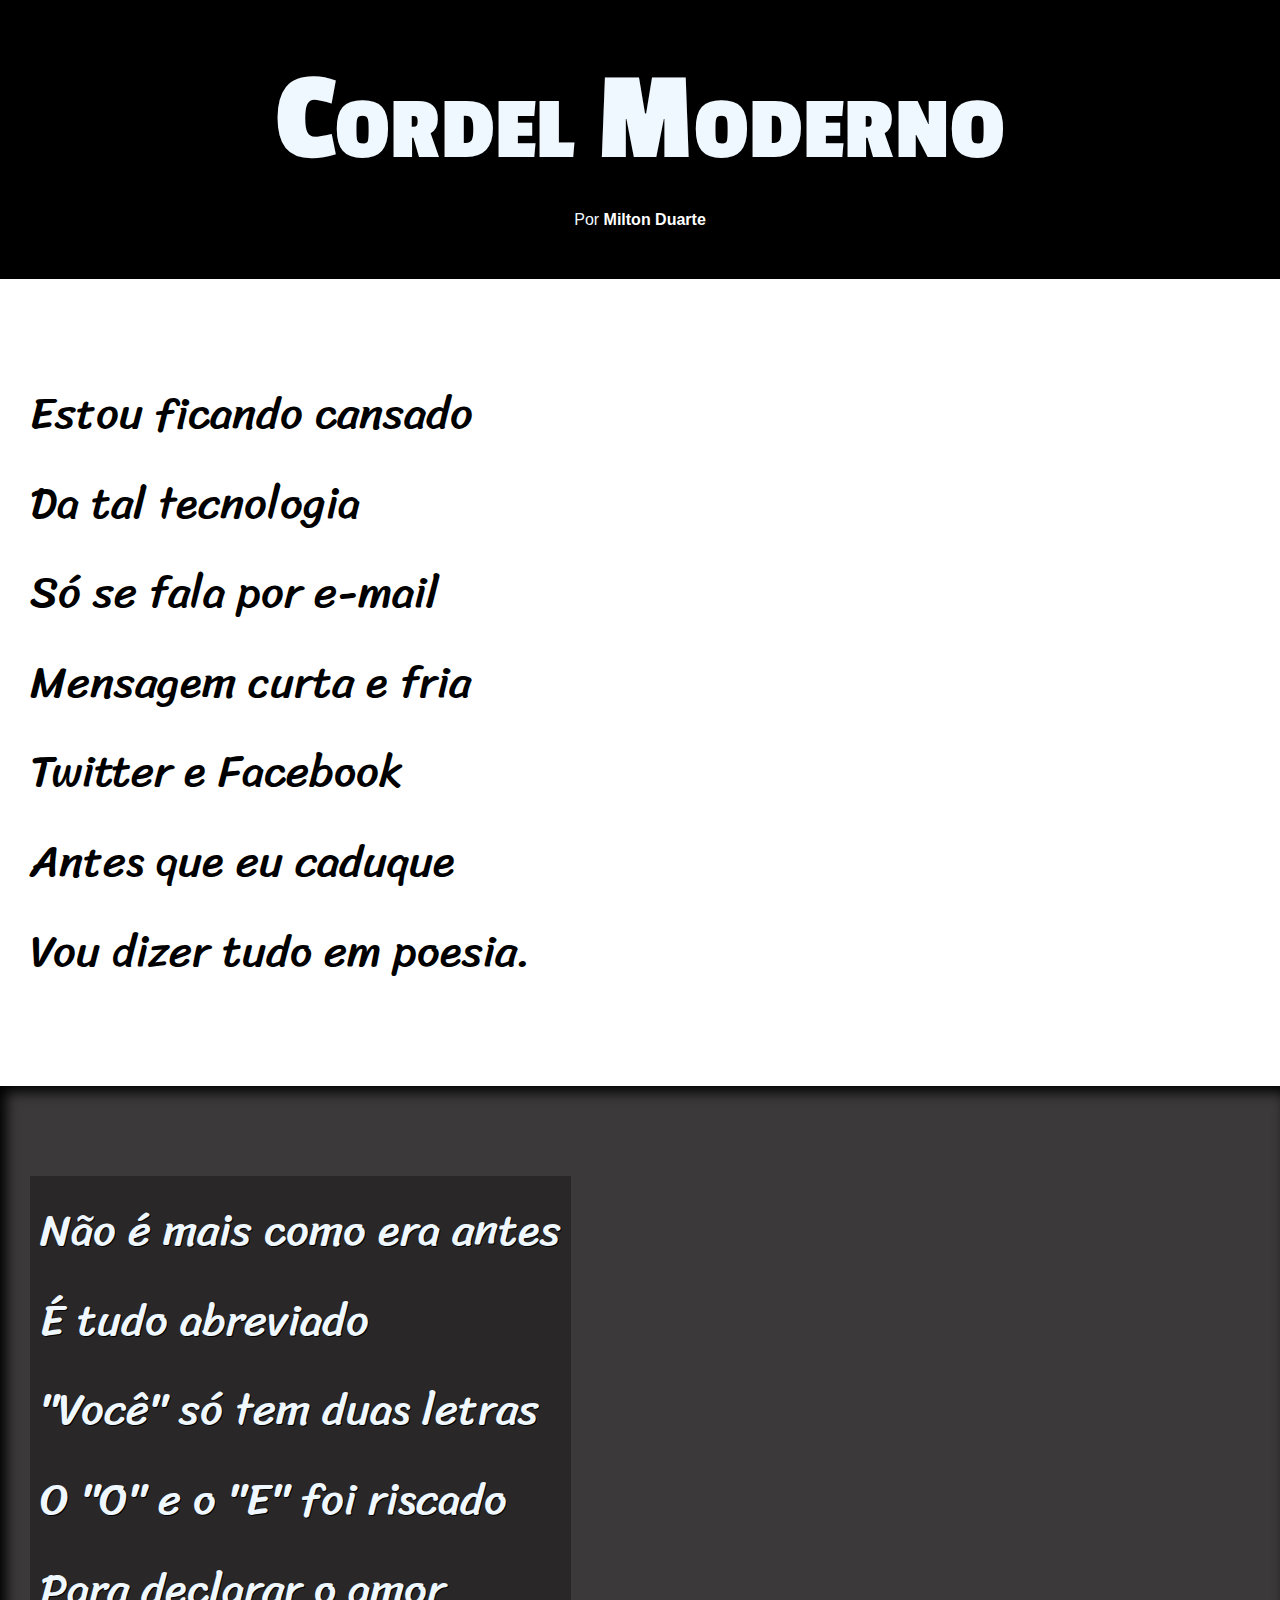
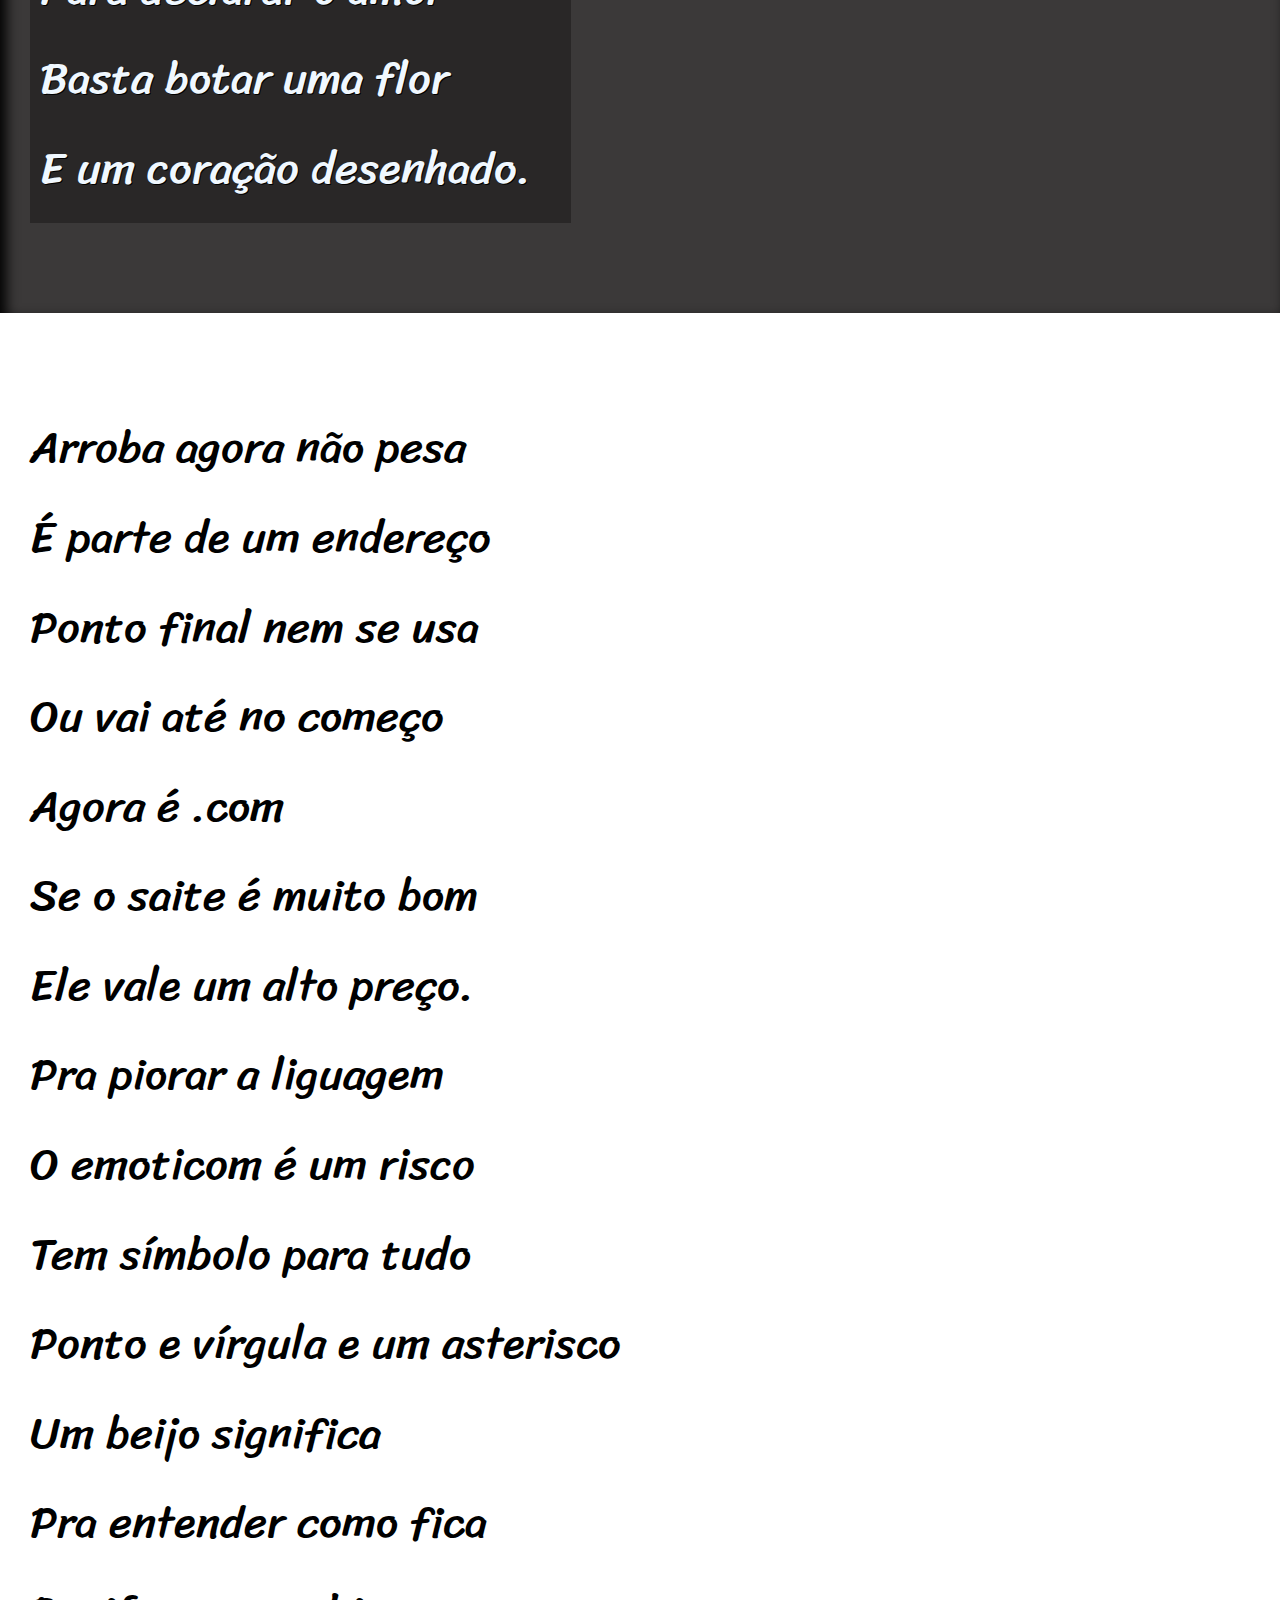
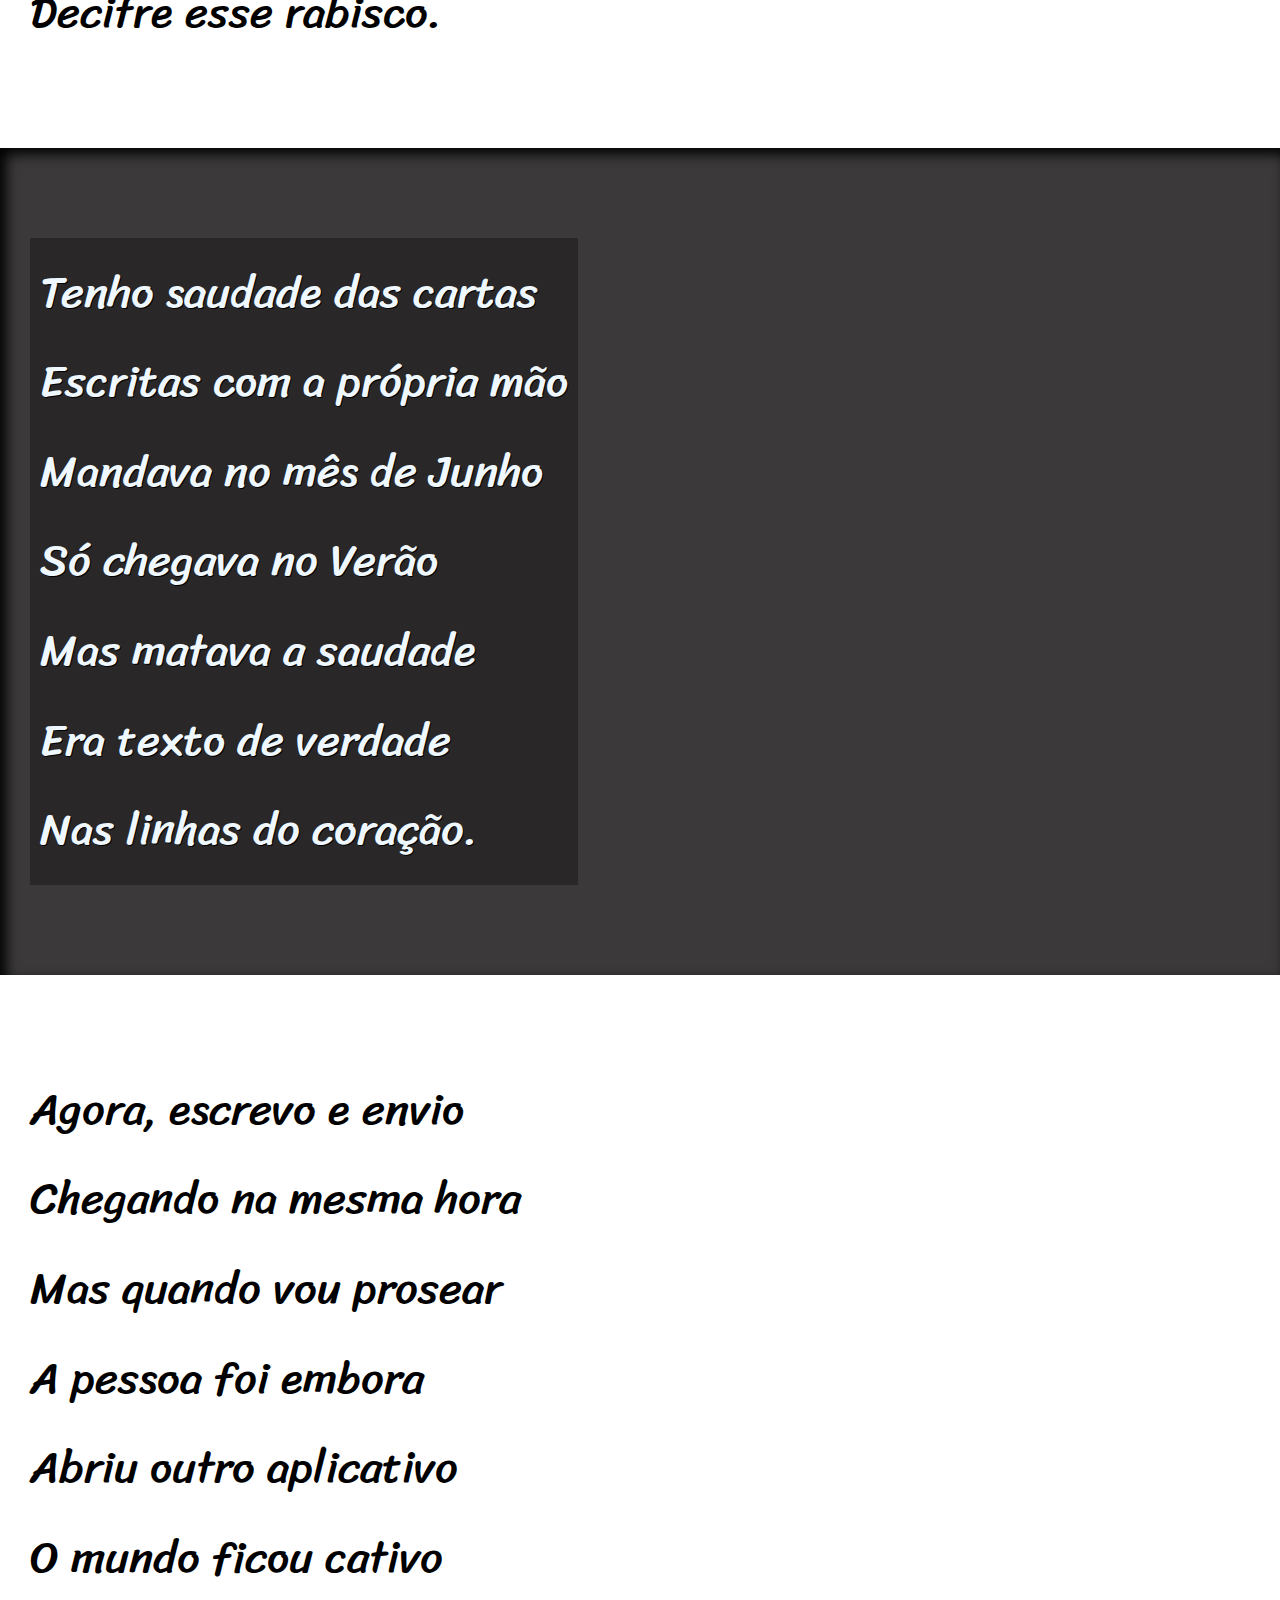
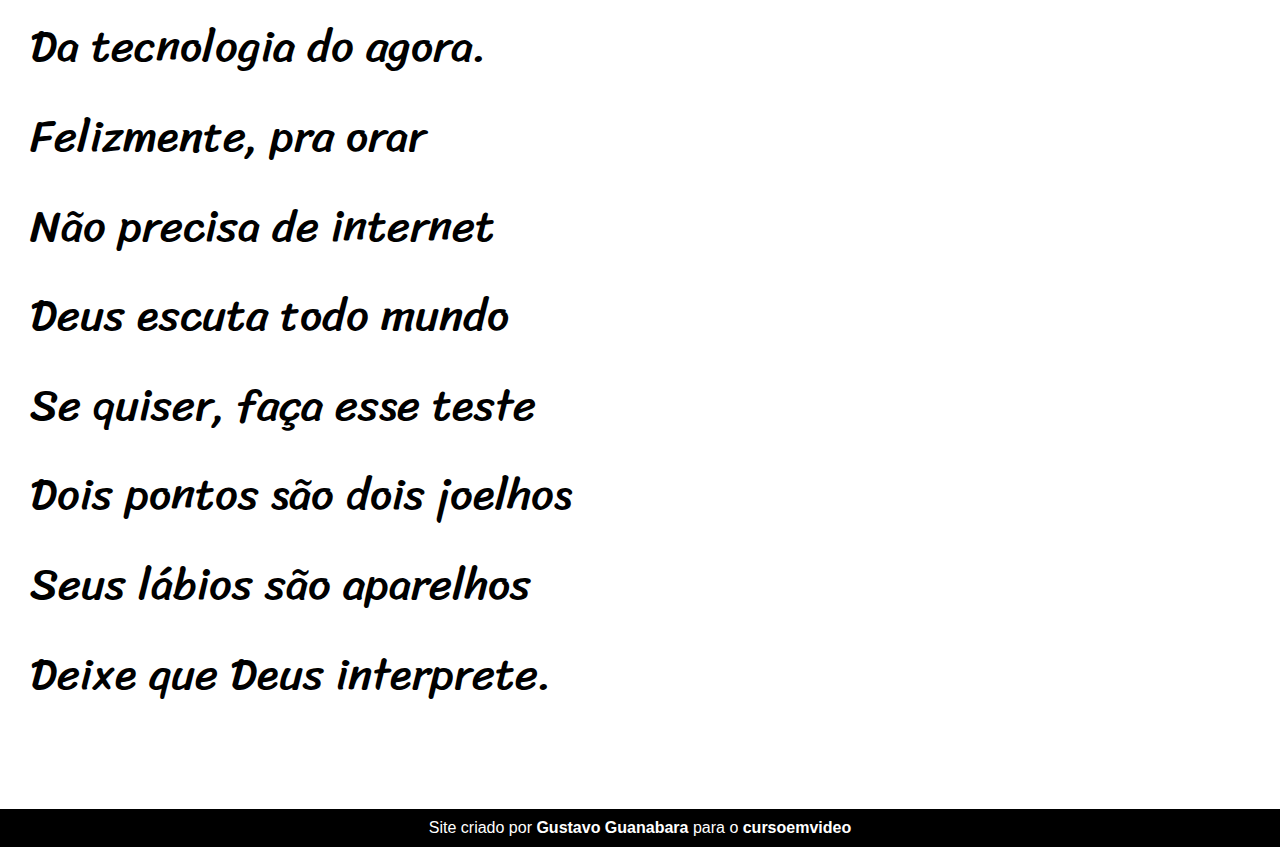
==== projetos/projeto-cordel/index.html @ 659c6d7f "Atualização" ====
<!DOCTYPE html>
<html lang="pt-br">
<head>
    <meta charset="UTF-8">
    <meta http-equiv="X-UA-Compatible" content="IE=edge">
    <meta name="viewport" content="width=device-width, initial-scale=1.0">
    <link rel="stylesheet" href="estilo.css">
    <title> Cordel Modernoo</title>
</head>
<body>
    <header>
        <h1>
            Cordel Moderno
        </h1>
        <p>
            Por <a href="https://www.recantodasletras.com.br/poesias/3186743">Milton Duarte</a>
        </p>
        
    </header>

    <section class="normal">
        <p>
            Estou ficando cansado <br>
            Da tal tecnologia <br>
            Só se fala por e-mail <br>
            Mensagem curta e fria <br>
            Twitter e Facebook <br>
            Antes que eu caduque <br>
            Vou dizer tudo em poesia.
        </p>
    </section>

    

    <section class="imagem" id="img01">
        <p>
            Não é mais como era antes <br>
            É tudo abreviado <br>
            "Você" só tem duas letras <br>
            O "O" e o "E" foi riscado <br>
            Para declarar o amor <br>
            Basta botar uma flor <br>
            E um coração desenhado.
        </p>
    </section>

    

    <section class="normal">
        <p>
            Arroba agora não pesa <br>
            É parte de um endereço <br>
            Ponto final nem se usa <br>
            Ou vai até no começo <br>
            Agora é .com <br>
            Se o saite é muito bom <br>
            Ele vale um alto preço. <br>
            
            Pra piorar a liguagem <br>
            O emoticom é um risco <br>
            Tem símbolo para tudo <br>
            Ponto e vírgula e um asterisco <br>
            Um beijo significa <br>
            Pra entender como fica <br>
            Decifre esse rabisco.  <br>
        </p>
    </section>

    

    <section class="imagem" id="img02">
        <p>
            Tenho saudade das cartas <br>
            Escritas com a própria mão <br>
            Mandava no mês de Junho <br>
            Só chegava no Verão <br>
            Mas matava a saudade <br>
            Era texto de verdade <br>
            Nas linhas do coração. <br>
        </p>
    </section>

    

    <section class="normal">
        <p>
            Agora, escrevo e envio <br>
            Chegando na mesma hora <br>
            Mas quando vou prosear <br>
            A pessoa foi embora <br>
            Abriu outro aplicativo <br>
            O mundo ficou cativo <br>
            Da tecnologia do agora. <br>
            
            Felizmente, pra orar <br>
            Não precisa de internet <br>
            Deus escuta todo mundo <br>
            Se quiser, faça esse teste <br>
            Dois pontos são dois joelhos <br>
            Seus lábios são aparelhos <br>
            Deixe que Deus interprete. <br>
        </p>
    </section>


    <footer>
        <p>Site criado por <a href="https://gustavoguanabara.github.io">Gustavo Guanabara </a> para o <a href="https://www.cursoemvideo.com" target="_blank">cursoemvideo</a></p>
    </footer>
</body>
</html>
---- projetos/projeto-cordel/estilo.css ----
@charset "UTF-8";


  @import url('https://fonts.googleapis.com/css2?family=Passion+One:wght@400;700;900&display=swap');

  @import url('https://fonts.googleapis.com/css2?family=Sriracha&display=swap');


:root{
    --fonte1: Verdana, Geneva, Tahoma, sans-serif;
    --fonte2: 'Passion One', cursive;
    --fonte3: 'Sriracha', cursive;

}


* {
    margin: 0px;
    padding: 0px;
  }
    


html,body {
    min-height: 100vh;
    background-color: darkgray;
    font-family: var(--fonte1);
}

header{
    background-color: black;
    color:aliceblue;
    text-align: center;
}
header > h1{
    padding-top: 50px;
    padding-bottom: 20px;
    font-variant:small-caps;
    font-family: var(--fonte2);
    font-size: 10vw;
}
header > p{
    padding-bottom: 50px;
}
a{
    color: white;
    text-decoration: none;
    font-weight: bolder;
}
header a:hover, footer a:hover {
text-decoration: underline;
}

section{
    padding-top: 10vh;
    padding-bottom: 10vh;
    line-height: 2em;
    padding-left: 30px;
    font-family: var(--fonte3);
    font-size: 3.5vw;
}

section.normal{
    background-color: white;
    color: black;
    
}
section.imagem{
    background-color: rgb(59, 57, 57);
    color: aliceblue;
    box-shadow: inset 6px 6px 13px 0px black;
    background-size: cover;
    background-attachment: fixed;
}

section.imagem > p {
    background-color: rgba(32, 30, 30, 0.637);
    display: inline-block;
    padding: 10px;
    text-shadow: 1px 1px 0px black;
    
}

section#img01 {
 background-image: url(imagens/background001.jpg);
 background-position: right center;

}

section#img02{
 background-image: url(imagens/background002.jpg);
 background-position: right center;

}

footer{
    background-color:black ;
    color: white;
    text-align: center;
    padding: 10px;
}
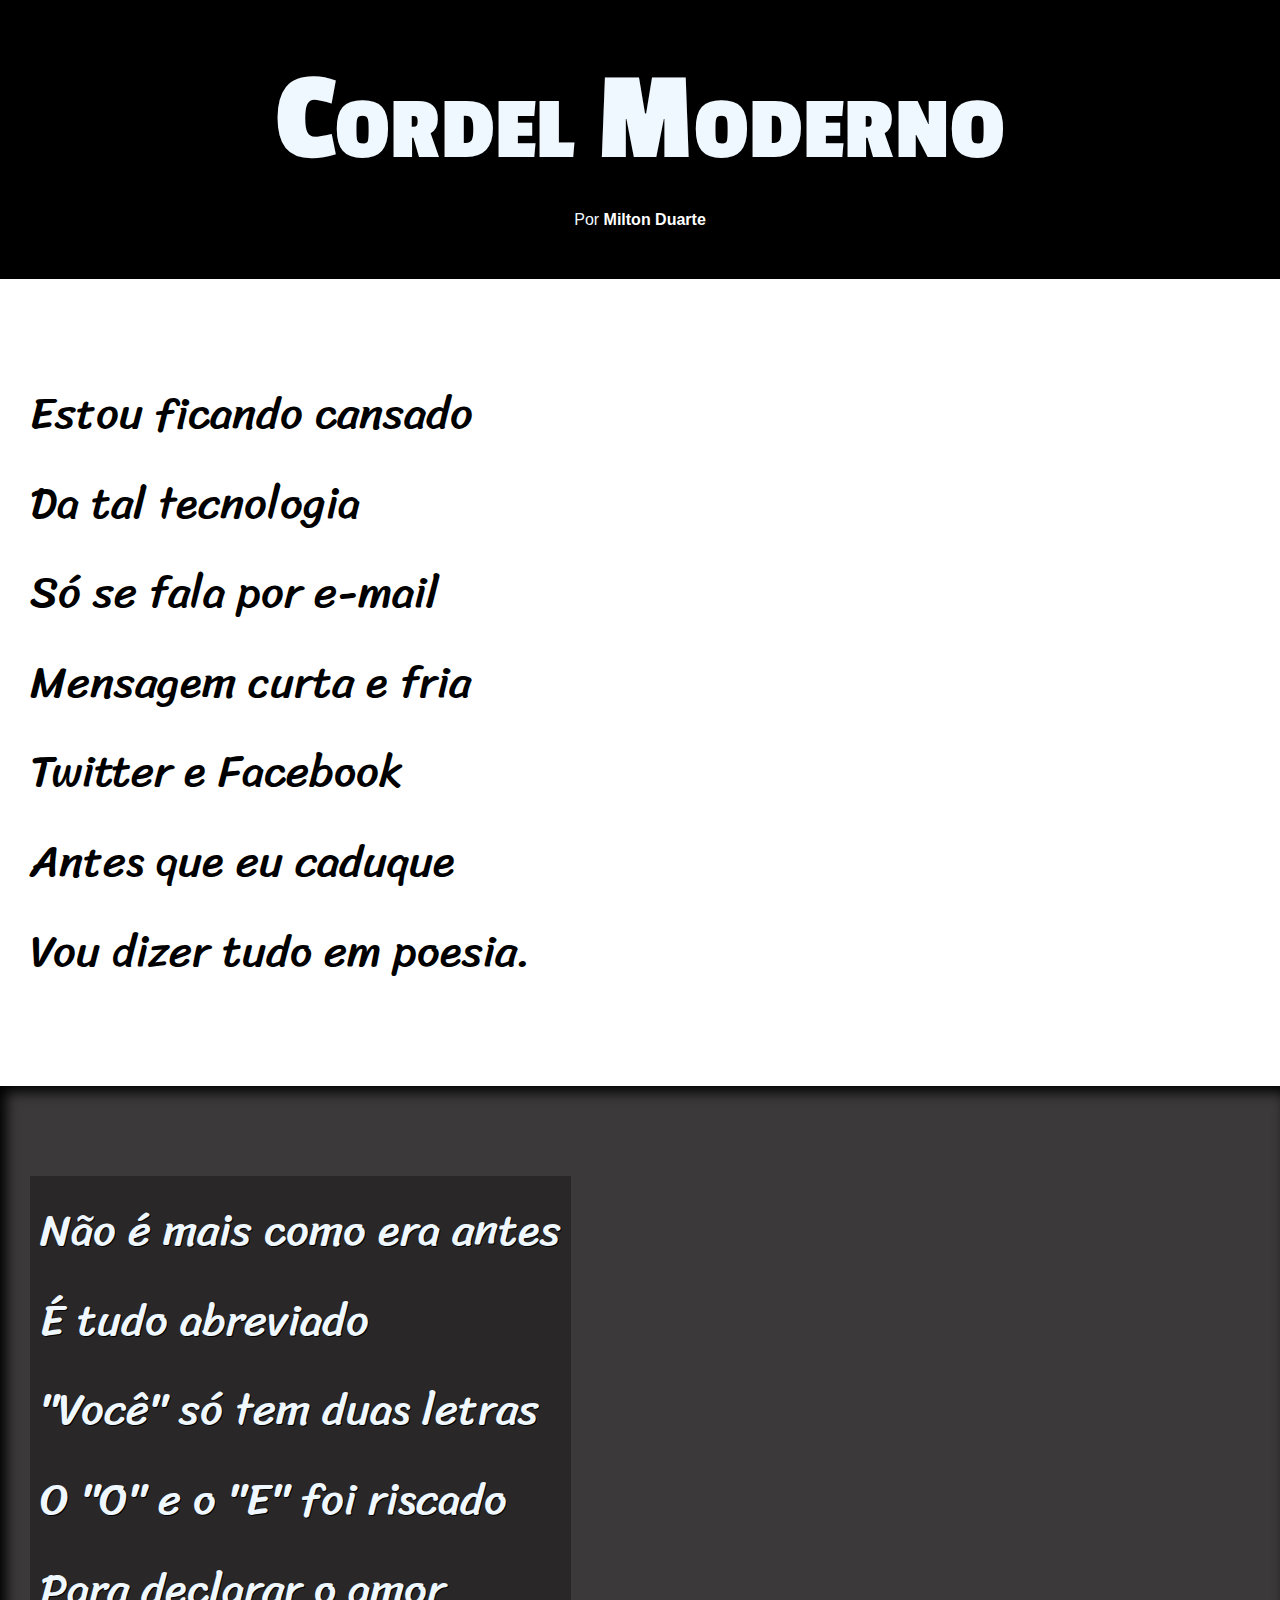
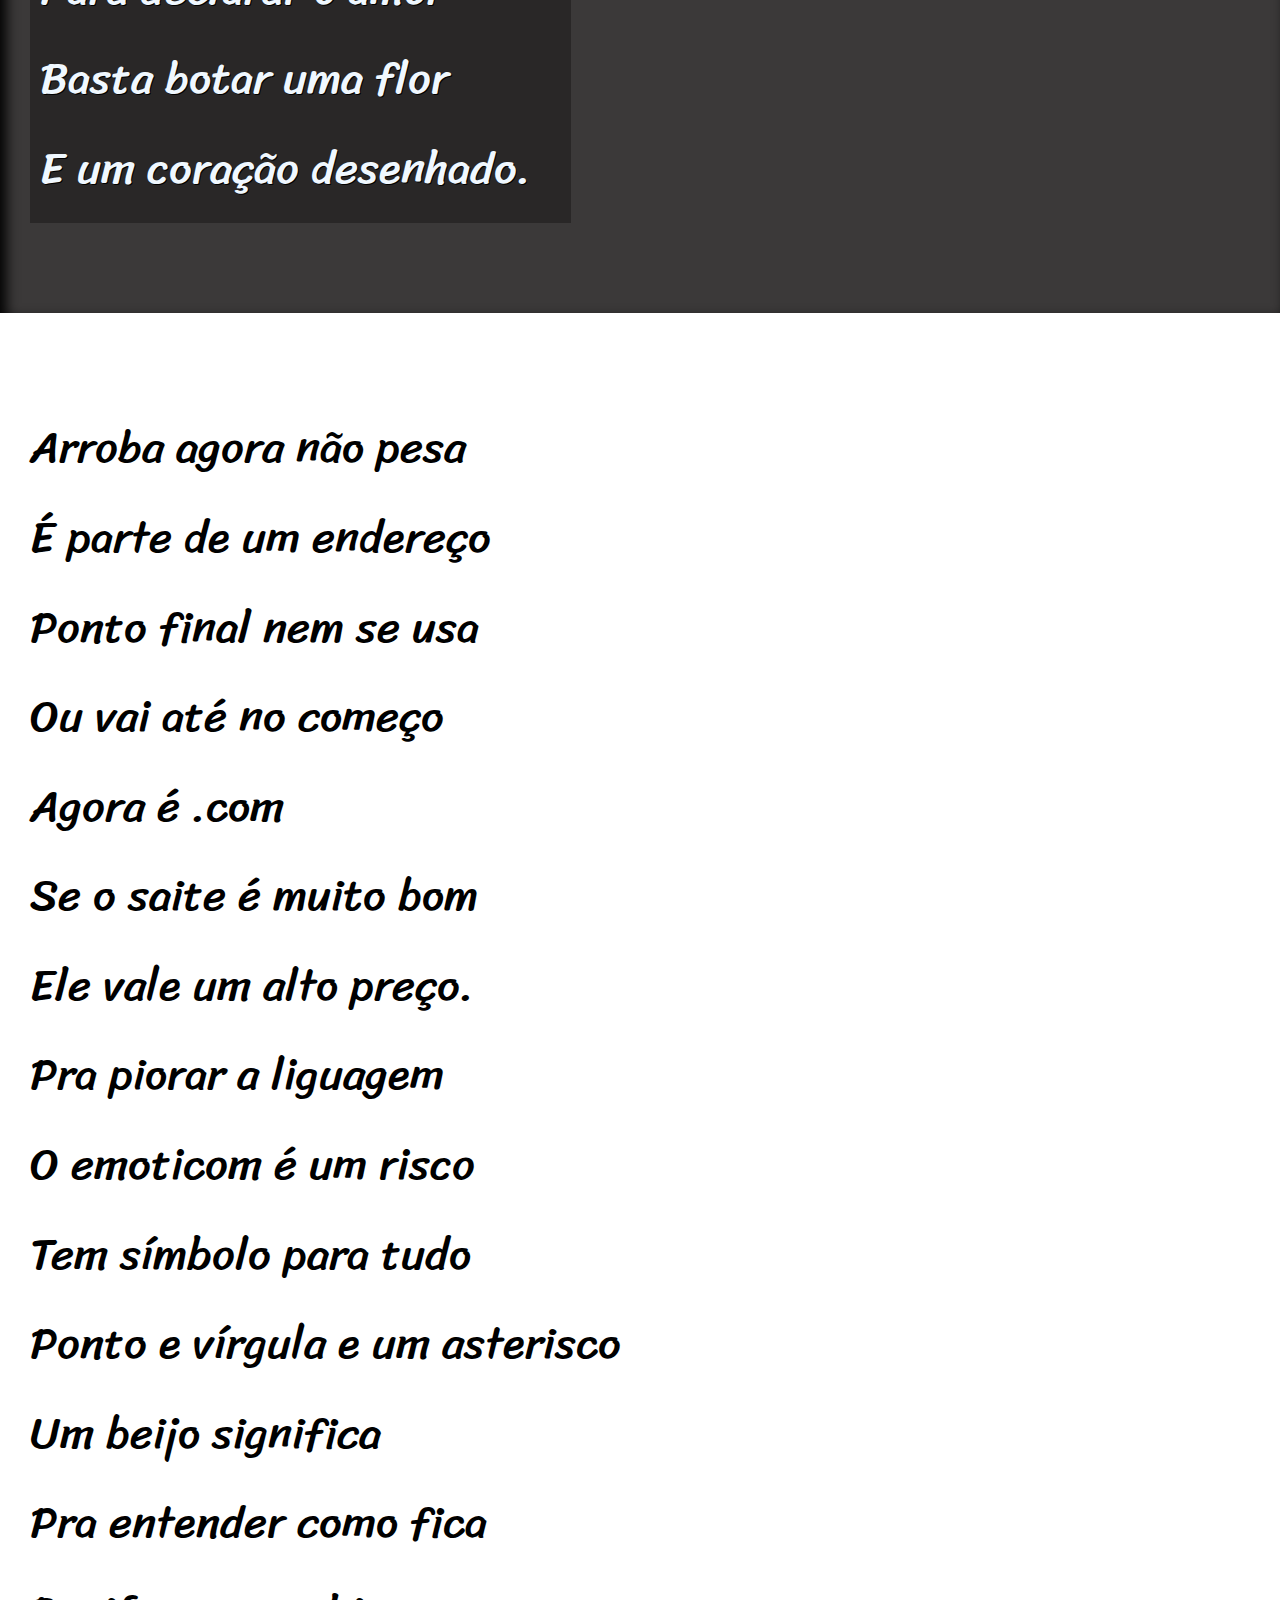
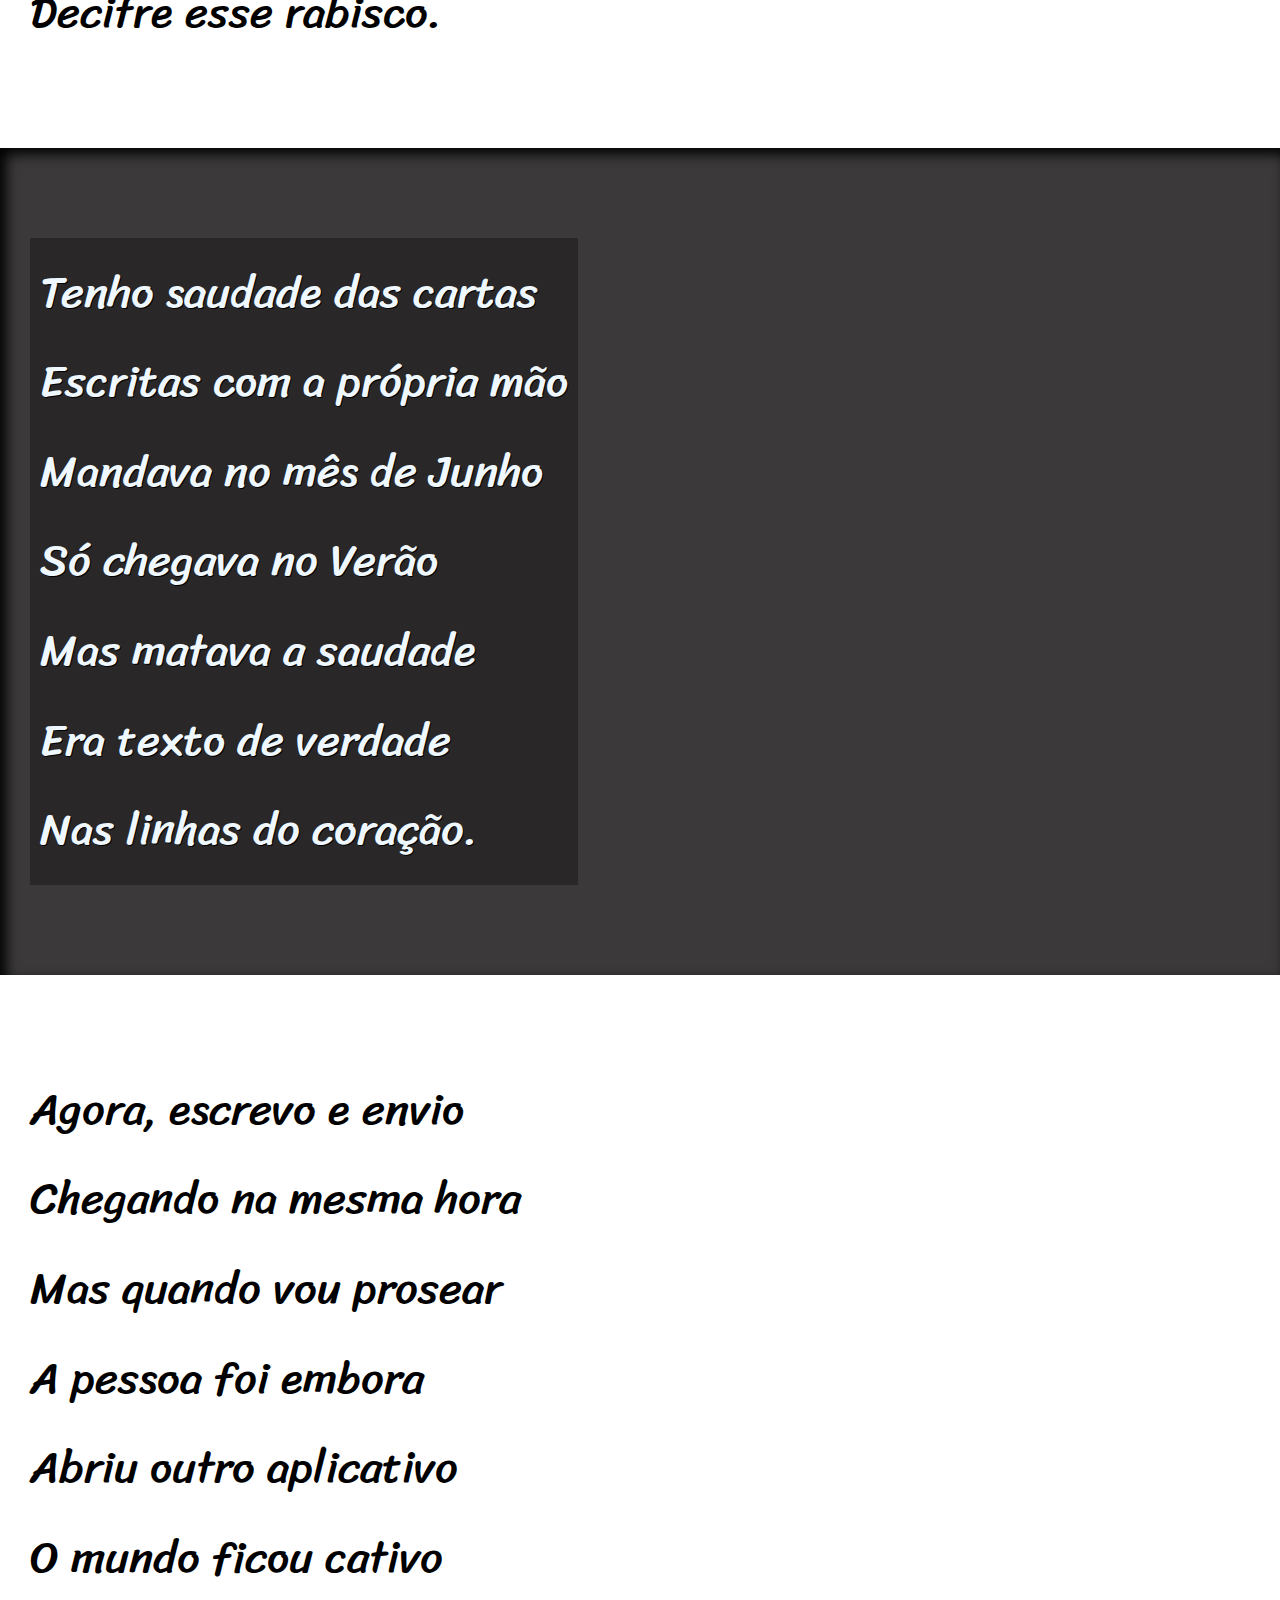
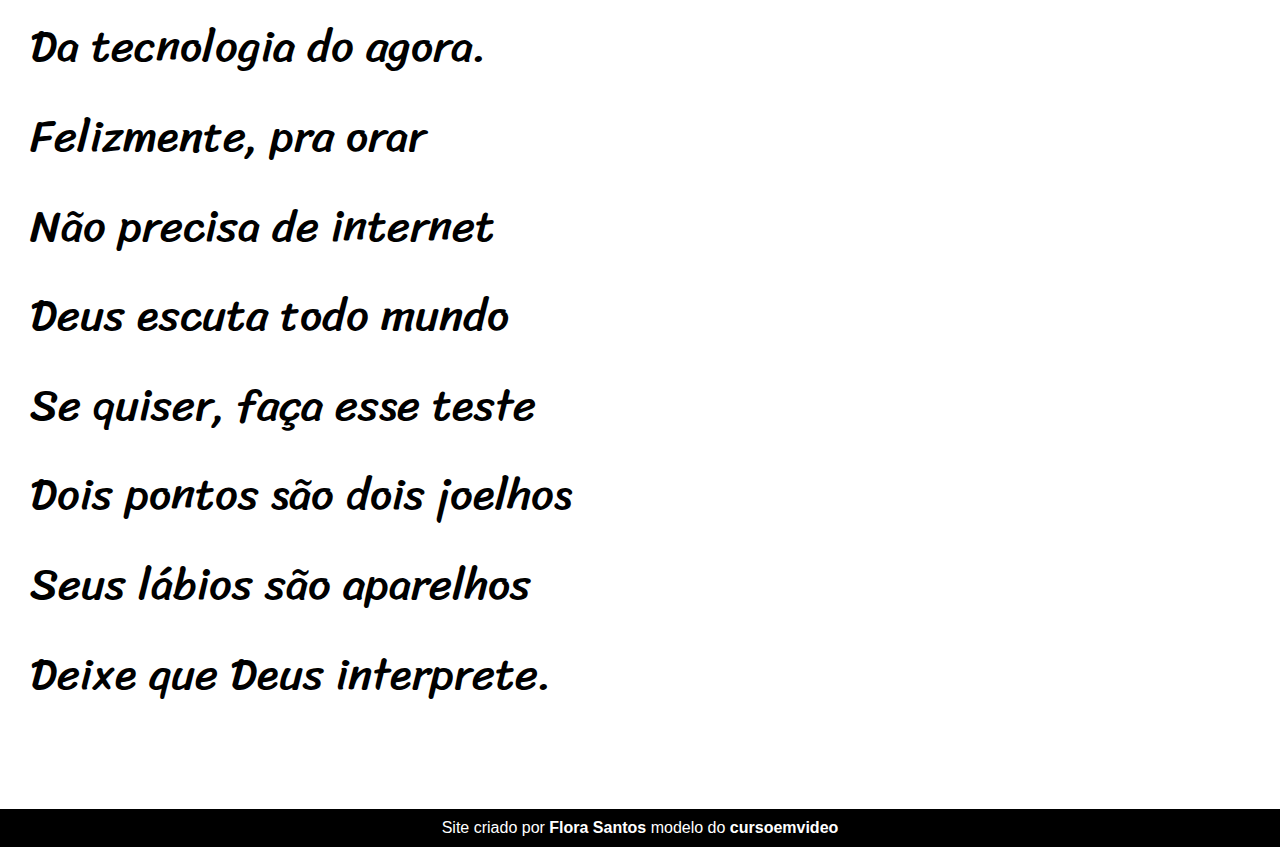
==== commit ccbc97c5: "atualização" ====
--- a/projetos/projeto-cordel/index.html
+++ b/projetos/projeto-cordel/index.html
@@ -104,7 +104,7 @@
 
 
     <footer>
-        <p>Site criado por <a href="https://gustavoguanabara.github.io">Gustavo Guanabara </a> para o <a href="https://www.cursoemvideo.com" target="_blank">cursoemvideo</a></p>
+        <p>Site criado por <a href="https://github.com/FloraSantos">Flora Santos </a> modelo do <a href="https://www.cursoemvideo.com" target="_blank">cursoemvideo</a></p>
     </footer>
 </body>
 </html>